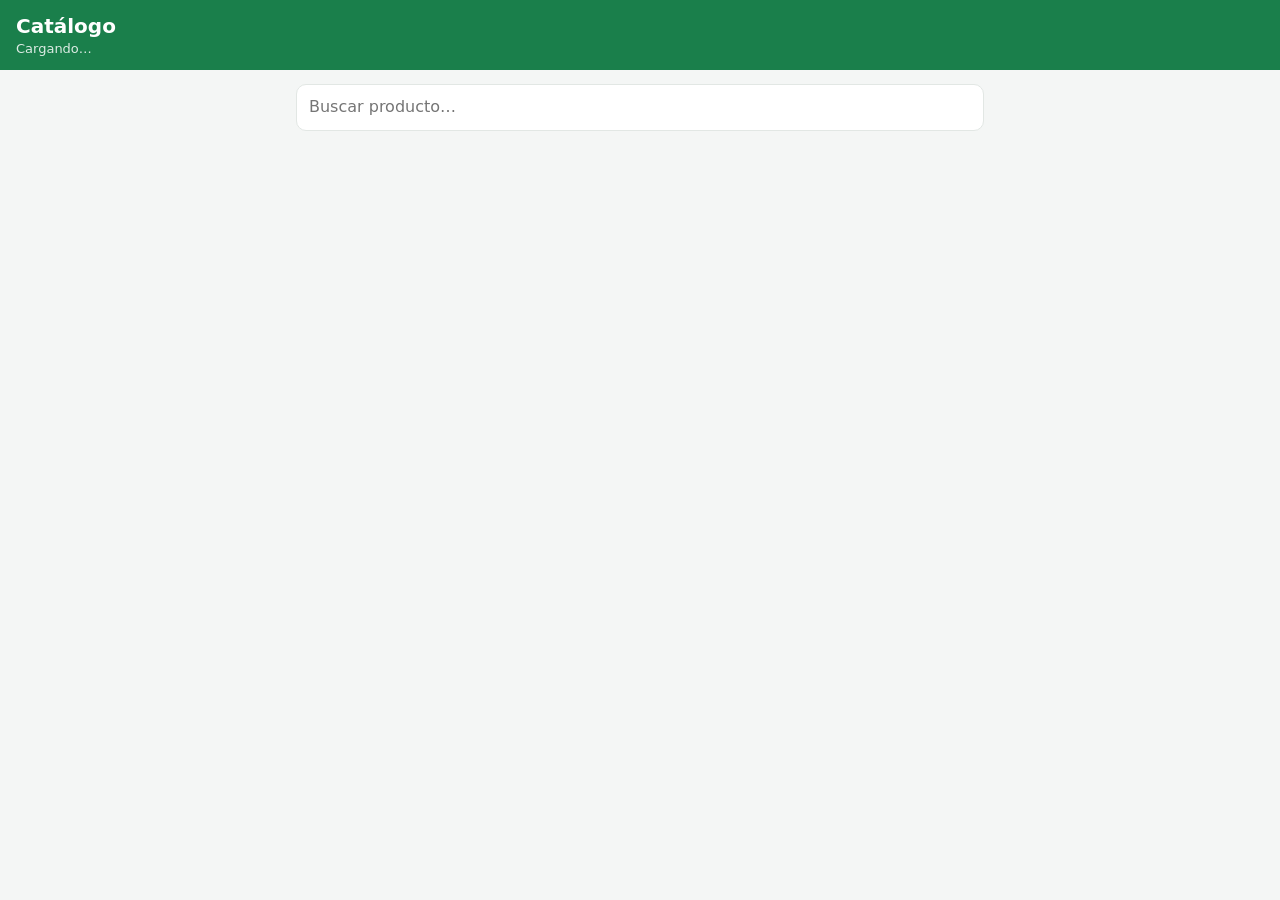
==== catalogo.html @ a545695c "App móvil (PWA) para gestión de pedidos, clientes y productos con catálogo público Co-Authored-By: C" ====
<!doctype html>
<html lang="es">
<head>
  <meta charset="utf-8">
  <meta name="viewport" content="width=device-width, initial-scale=1, viewport-fit=cover">
  <title>Catálogo</title>
  <meta name="theme-color" content="#1a7f4b">
  <link rel="icon" href="icons/icon.svg">
  <link rel="apple-touch-icon" href="icons/icon-192.png">
  <link rel="stylesheet" href="css/style.css">
</head>
<body class="public">
  <header class="topbar">
    <div><h1 id="title">Catálogo</h1><div class="sub" id="subtitle">Cargando…</div></div>
  </header>
  <main>
    <input type="search" class="search" id="search" placeholder="Buscar producto…">
    <div class="chips" id="categories"></div>
    <div class="grid" id="grid"></div>
    <div class="empty hidden" id="empty"><div class="big">📦</div>No hay productos disponibles por ahora.</div>
  </main>

  <div class="cartbar hidden" id="cartbar">
    <div><div class="muted small" id="cartCount">0 productos</div><div class="price" id="cartTotal">S/ 0.00</div></div>
    <button class="btn wa" id="btnCheckout">Hacer pedido</button>
  </div>

  <dialog id="dlgCheckout">
    <div class="dlg-head"><h2>Tu pedido</h2><button class="close" data-close>✕</button></div>
    <div class="dlg-body">
      <div id="checkoutItems"></div>
      <div class="totals" id="checkoutTotals"></div>
      <label class="mt"><span>Tu nombre</span><input type="text" id="buyerName" required placeholder="¿Cómo te llamas?"></label>
      <label><span>Nota (opcional)</span><input type="text" id="buyerNote" placeholder="Ej. sabor, dirección de entrega"></label>
      <p class="error" id="checkoutError"></p>
      <button class="btn wa block" id="btnSend">Enviar pedido por WhatsApp</button>
    </div>
  </dialog>

  <div id="toast" class="toast"></div>
  <script type="module" src="js/catalogo.js"></script>
</body>
</html>
---- css/style.css ----
:root {
  --bg: #f4f6f5;
  --card: #ffffff;
  --text: #1c2420;
  --muted: #6b766f;
  --line: #e2e7e4;
  --primary: #1a7f4b;
  --primary-dark: #146239;
  --primary-soft: #e3f3ea;
  --danger: #c43d3d;
  --danger-soft: #fbe9e9;
  --warn: #b7791f;
  --warn-soft: #fdf1dc;
  --info: #2563a8;
  --info-soft: #e4eefb;
  --radius: 14px;
  --shadow: 0 1px 3px rgba(0,0,0,.06), 0 4px 14px rgba(0,0,0,.05);
  --tab-h: 64px;
}
@media (prefers-color-scheme: dark) {
  :root {
    --bg: #0f1512; --card: #1a221d; --text: #e8ede9; --muted: #98a59d; --line: #2a342e;
    --primary: #34b474; --primary-dark: #2a9660; --primary-soft: #16301f;
    --danger: #ef6b6b; --danger-soft: #3a1c1c; --warn: #e3a94a; --warn-soft: #3a2d14;
    --info: #6ea4e8; --info-soft: #172a44;
    --shadow: 0 1px 3px rgba(0,0,0,.4);
  }
}

* { box-sizing: border-box; }
html, body { margin: 0; padding: 0; }
body {
  font-family: system-ui, -apple-system, "Segoe UI", Roboto, sans-serif;
  background: var(--bg); color: var(--text);
  -webkit-tap-highlight-color: transparent;
  line-height: 1.4;
}
.hidden { display: none !important; }
h1, h2, h3 { margin: 0; font-weight: 700; }
p { margin: 0; }
a { color: var(--primary); }
img { max-width: 100%; }

/* ---------- Layout ---------- */
.topbar {
  position: sticky; top: 0; z-index: 5;
  background: var(--primary); color: #fff;
  padding: calc(12px + env(safe-area-inset-top)) 16px 12px;
  display: flex; align-items: center; justify-content: space-between; gap: 12px;
}
.topbar h1 { font-size: 20px; }
.topbar .sub { font-size: 13px; opacity: .85; }
main { padding: 14px 16px calc(var(--tab-h) + 90px); max-width: 720px; margin: 0 auto; }
.public main { padding-bottom: 120px; }

.tabbar {
  position: fixed; bottom: 0; left: 0; right: 0; z-index: 5;
  height: calc(var(--tab-h) + env(safe-area-inset-bottom));
  padding-bottom: env(safe-area-inset-bottom);
  background: var(--card); border-top: 1px solid var(--line);
  display: flex;
}
.tabbar button {
  flex: 1; border: 0; background: none; color: var(--muted);
  font: inherit; font-size: 11px; display: flex; flex-direction: column; align-items: center; gap: 2px;
  padding: 8px 0; cursor: pointer;
}
.tabbar button .ico { font-size: 22px; line-height: 1; }
.tabbar button.active { color: var(--primary); font-weight: 600; }

.fab {
  position: fixed; right: 18px; bottom: calc(var(--tab-h) + 18px + env(safe-area-inset-bottom)); z-index: 6;
  width: 58px; height: 58px; border-radius: 50%; border: 0;
  background: var(--primary); color: #fff; font-size: 32px; line-height: 1;
  box-shadow: 0 6px 18px rgba(26,127,75,.4); cursor: pointer;
}
.fab:active { transform: scale(.96); }

/* ---------- Pantallas de inicio ---------- */
.screen {
  min-height: 100dvh; display: flex; align-items: center; justify-content: center; padding: 24px 16px;
}
.screen .card { width: 100%; max-width: 380px; }
.brand { text-align: center; margin-bottom: 20px; }
.brand img { width: 72px; height: 72px; border-radius: 18px; }
.brand h1 { font-size: 22px; margin-top: 8px; }

/* ---------- Componentes ---------- */
.card {
  background: var(--card); border-radius: var(--radius); box-shadow: var(--shadow);
  padding: 14px 16px; margin-bottom: 12px;
}
.card.tap { cursor: pointer; }
.card.tap:active { background: var(--primary-soft); }
.row { display: flex; align-items: center; gap: 12px; }
.row.between { justify-content: space-between; }
.grow { flex: 1; min-width: 0; }
.ellipsis { white-space: nowrap; overflow: hidden; text-overflow: ellipsis; }
.muted { color: var(--muted); font-size: 13px; }
.small { font-size: 12px; }
.bold { font-weight: 700; }
.right { text-align: right; }
.price { font-weight: 700; font-size: 17px; }
.profit { color: var(--primary); font-weight: 600; }
.stack > * + * { margin-top: 10px; }
.mt { margin-top: 12px; }
.mb { margin-bottom: 12px; }
.center { text-align: center; }
.empty { text-align: center; color: var(--muted); padding: 40px 16px; }
.empty .big { font-size: 40px; margin-bottom: 8px; }

.badge {
  display: inline-block; padding: 3px 9px; border-radius: 999px; font-size: 12px; font-weight: 600;
  background: var(--primary-soft); color: var(--primary);
}
.badge.pendiente { background: var(--warn-soft); color: var(--warn); }
.badge.entregado { background: var(--info-soft); color: var(--info); }
.badge.pagado { background: var(--primary-soft); color: var(--primary); }
.badge.cancelado { background: var(--danger-soft); color: var(--danger); }
.badge.off { background: var(--line); color: var(--muted); }

.chips { display: flex; gap: 8px; overflow-x: auto; padding-bottom: 4px; margin-bottom: 10px; scrollbar-width: none; }
.chips::-webkit-scrollbar { display: none; }
.chip {
  flex: 0 0 auto; border: 1px solid var(--line); background: var(--card); color: var(--text);
  padding: 7px 14px; border-radius: 999px; font: inherit; font-size: 13px; cursor: pointer;
}
.chip.active { background: var(--primary); border-color: var(--primary); color: #fff; }

.stats { display: grid; grid-template-columns: 1fr 1fr 1fr; gap: 10px; margin-bottom: 14px; }
.stat { background: var(--card); border-radius: var(--radius); box-shadow: var(--shadow); padding: 12px; }
.stat .label { font-size: 11px; color: var(--muted); text-transform: uppercase; letter-spacing: .04em; }
.stat .value { font-size: 17px; font-weight: 700; margin-top: 2px; }

.price-grid { display: flex; flex-wrap: wrap; gap: 6px; margin-top: 8px; }
.price-grid span {
  background: var(--bg); border: 1px solid var(--line); border-radius: 8px; padding: 4px 8px; font-size: 12px;
}
.price-grid span b { display: block; font-size: 13px; }
.price-grid span.cost { border-color: var(--danger-soft); background: var(--danger-soft); }

.thumb {
  width: 56px; height: 56px; border-radius: 10px; object-fit: cover; background: var(--bg); flex: 0 0 auto;
  display: flex; align-items: center; justify-content: center; font-size: 24px; color: var(--muted);
}

/* ---------- Formularios ---------- */
label { display: block; font-size: 13px; color: var(--muted); margin-bottom: 10px; }
label > span { display: block; margin-bottom: 4px; font-weight: 600; }
input[type="text"], input[type="number"], input[type="email"], input[type="password"], input[type="tel"], input[type="search"],
select, textarea {
  width: 100%; padding: 11px 12px; border: 1px solid var(--line); border-radius: 10px;
  background: var(--card); color: var(--text); font: inherit; font-size: 16px;
}
textarea { min-height: 70px; resize: vertical; }
input:focus, select:focus, textarea:focus { outline: 2px solid var(--primary); outline-offset: -1px; }
.check { display: flex; align-items: center; gap: 10px; font-size: 15px; color: var(--text); }
.check input { width: 20px; height: 20px; }
.search { margin-bottom: 12px; }
.error { color: var(--danger); font-size: 13px; min-height: 18px; margin: 4px 0 8px; }

.btn {
  display: inline-flex; align-items: center; justify-content: center; gap: 6px;
  border: 1px solid var(--line); background: var(--card); color: var(--text);
  padding: 11px 16px; border-radius: 10px; font: inherit; font-size: 15px; font-weight: 600; cursor: pointer;
}
.btn:active { opacity: .85; }
.btn:disabled { opacity: .5; cursor: default; }
.btn.primary { background: var(--primary); border-color: var(--primary); color: #fff; }
.btn.danger { background: var(--danger-soft); border-color: var(--danger-soft); color: var(--danger); }
.btn.ghost { background: transparent; border-color: transparent; color: var(--primary); }
.btn.block { width: 100%; }
.btn.sm { padding: 7px 12px; font-size: 13px; }
.btn.wa { background: #25d366; border-color: #25d366; color: #fff; }
.actions { display: flex; gap: 10px; margin-top: 14px; }
.actions .btn { flex: 1; }

/* ---------- Diálogos ---------- */
dialog {
  border: 0; border-radius: 18px 18px 0 0; padding: 0; margin: 0;
  width: 100%; max-width: 100%; max-height: 92dvh;
  position: fixed; bottom: 0; top: auto;
  background: var(--card); color: var(--text);
  box-shadow: 0 -8px 30px rgba(0,0,0,.2);
}
dialog::backdrop { background: rgba(0,0,0,.45); }
dialog .dlg-head {
  position: sticky; top: 0; background: var(--card); z-index: 1;
  padding: 14px 16px 10px; border-bottom: 1px solid var(--line);
  display: flex; align-items: center; justify-content: space-between;
}
dialog .dlg-head h2 { font-size: 18px; }
dialog .dlg-body { padding: 14px 16px calc(16px + env(safe-area-inset-bottom)); overflow: auto; max-height: calc(92dvh - 60px); }
.close { border: 0; background: var(--bg); width: 34px; height: 34px; border-radius: 50%; font-size: 18px; cursor: pointer; color: var(--text); }
@media (min-width: 640px) {
  dialog { bottom: auto; top: 50%; left: 50%; transform: translate(-50%, -50%); width: 560px; border-radius: 18px; }
}

/* ---------- Pedido: items ---------- */
.item-line { display: flex; align-items: center; gap: 10px; padding: 8px 0; border-bottom: 1px solid var(--line); }
.item-line:last-child { border-bottom: 0; }
.qty { display: flex; align-items: center; gap: 4px; }
.qty button {
  width: 32px; height: 32px; border-radius: 8px; border: 1px solid var(--line); background: var(--bg);
  color: var(--text); font-size: 18px; cursor: pointer;
}
.qty span { min-width: 26px; text-align: center; font-weight: 700; }
.picker { max-height: 220px; overflow: auto; border: 1px solid var(--line); border-radius: 10px; }
.picker button {
  width: 100%; text-align: left; border: 0; border-bottom: 1px solid var(--line); background: var(--card);
  padding: 10px 12px; font: inherit; color: var(--text); display: flex; justify-content: space-between; cursor: pointer;
}
.picker button:last-child { border-bottom: 0; }
.picker button:active { background: var(--primary-soft); }
.totals { background: var(--bg); border-radius: 10px; padding: 10px 12px; margin-top: 12px; }
.totals .row { padding: 3px 0; }
.totals .grand { font-size: 18px; font-weight: 800; border-top: 1px solid var(--line); margin-top: 6px; padding-top: 8px; }

/* ---------- Catálogo público ---------- */
.grid { display: grid; grid-template-columns: repeat(auto-fill, minmax(160px, 1fr)); gap: 12px; }
.product-card { background: var(--card); border-radius: var(--radius); box-shadow: var(--shadow); overflow: hidden; display: flex; flex-direction: column; }
.product-card .img { aspect-ratio: 1; background: var(--bg); display: flex; align-items: center; justify-content: center; font-size: 42px; color: var(--muted); }
.product-card .img img { width: 100%; height: 100%; object-fit: cover; }
.product-card .body { padding: 10px 12px 12px; display: flex; flex-direction: column; gap: 4px; flex: 1; }
.product-card .name { font-weight: 600; font-size: 14px; }
.product-card .old { color: var(--muted); text-decoration: line-through; font-size: 12px; }
.product-card .qty { margin-top: auto; justify-content: space-between; }
.cartbar {
  position: fixed; left: 0; right: 0; bottom: 0; z-index: 6;
  background: var(--card); border-top: 1px solid var(--line);
  padding: 12px 16px calc(12px + env(safe-area-inset-bottom));
  display: flex; align-items: center; justify-content: space-between; gap: 12px;
}
.toast {
  position: fixed; left: 50%; bottom: calc(var(--tab-h) + 24px); transform: translateX(-50%) translateY(20px);
  background: var(--text); color: var(--bg); padding: 10px 18px; border-radius: 999px; font-size: 14px;
  opacity: 0; transition: .25s; z-index: 50; pointer-events: none; max-width: 90vw; text-align: center;
}
.toast.show { opacity: 1; transform: translateX(-50%) translateY(0); }
.public .toast { bottom: 90px; }
code { background: var(--bg); padding: 2px 6px; border-radius: 6px; font-size: 13px; word-break: break-all; }
.link-box { background: var(--bg); border-radius: 10px; padding: 10px 12px; margin-bottom: 8px; }
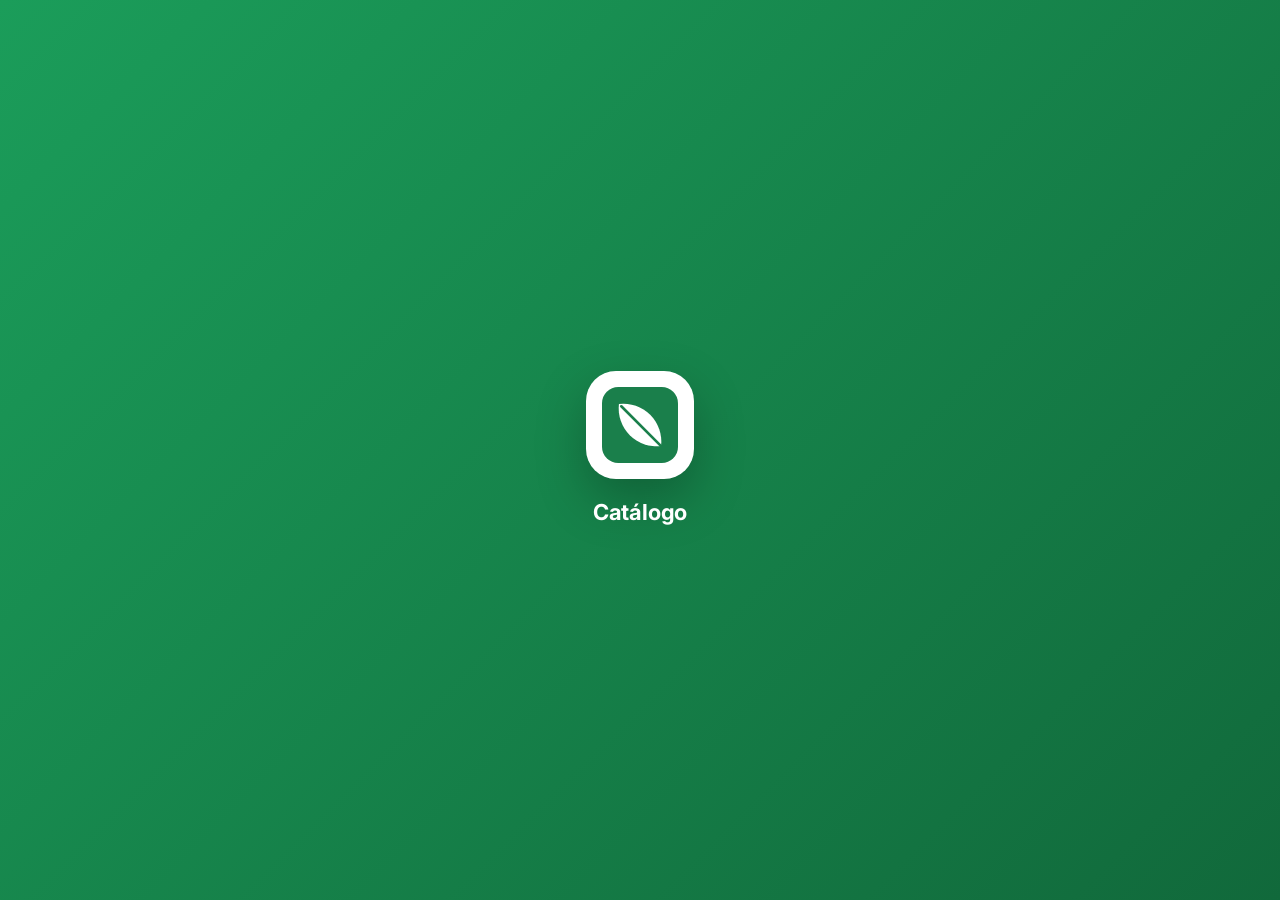
==== commit c610aeb4: "Rediseño: intro animada, modo claro/oscuro (automático o manual), tipografía Inter, nuevo login, cab" ====
--- a/catalogo.html
+++ b/catalogo.html
@@ -3,17 +3,40 @@
 <head>
   <meta charset="utf-8">
   <meta name="viewport" content="width=device-width, initial-scale=1, viewport-fit=cover">
-  <title>Catálogo</title>
+  <title>Catálogo de productos</title>
+  <meta name="description" content="Mira los productos y precios, arma tu pedido y envíalo por WhatsApp.">
   <meta name="theme-color" content="#1a7f4b">
+  <!-- Vista previa al compartir el enlace (WhatsApp, Facebook, etc.) -->
+  <meta property="og:type" content="website">
+  <meta property="og:title" content="Catálogo de productos">
+  <meta property="og:description" content="Mira los productos y precios, arma tu pedido y envíalo por WhatsApp.">
+  <meta property="og:url" content="https://herbalife-beta.netlify.app/catalogo.html">
+  <meta property="og:image" content="https://herbalife-beta.netlify.app/icons/og-image.png">
+  <meta property="og:image:width" content="1200">
+  <meta property="og:image:height" content="630">
+  <meta property="og:locale" content="es_PE">
+  <meta name="twitter:card" content="summary_large_image">
   <link rel="icon" href="icons/icon.svg">
   <link rel="apple-touch-icon" href="icons/icon-192.png">
+  <meta name="apple-mobile-web-app-capable" content="yes">
+  <script>(function(){try{var t=localStorage.getItem("theme");if(t==="light"||t==="dark")document.documentElement.setAttribute("data-theme",t);}catch(e){}})();</script>
+  <link rel="preconnect" href="https://fonts.googleapis.com">
+  <link rel="preconnect" href="https://fonts.gstatic.com" crossorigin>
+  <link rel="stylesheet" href="https://fonts.googleapis.com/css2?family=Inter:wght@400;500;600;700;800&display=swap">
   <link rel="stylesheet" href="css/style.css">
 </head>
 <body class="public">
+  <div id="splash" class="splash hidden">
+    <div class="splash-logo"><img src="icons/icon.svg" alt=""></div>
+    <div class="splash-name" id="splashName">Catálogo</div>
+  </div>
+  <script>(function(){try{if(!sessionStorage.getItem("splashShown")){var s=document.getElementById("splash");s.classList.remove("hidden");s.dataset.shownAt=Date.now();sessionStorage.setItem("splashShown","1");var n=localStorage.getItem("businessName");if(n)document.getElementById("splashName").textContent=n;}}catch(e){}})();</script>
   <header class="topbar">
     <div><h1 id="title">Catálogo</h1><div class="sub" id="subtitle">Cargando…</div></div>
+    <div class="tools"><button class="iconbtn" data-theme-toggle aria-label="Cambiar tema">🌙</button></div>
   </header>
   <main>
+    <div class="hero" id="hero"></div>
     <input type="search" class="search" id="search" placeholder="Buscar producto…">
     <div class="chips" id="categories"></div>
     <div class="grid" id="grid"></div>
@@ -31,9 +54,23 @@
       <div id="checkoutItems"></div>
       <div class="totals" id="checkoutTotals"></div>
       <label class="mt"><span>Tu nombre</span><input type="text" id="buyerName" required placeholder="¿Cómo te llamas?"></label>
+      <label><span>Tu celular (opcional)</span><input type="tel" id="buyerPhone" inputmode="tel" placeholder="999 999 999"></label>
       <label><span>Nota (opcional)</span><input type="text" id="buyerNote" placeholder="Ej. sabor, dirección de entrega"></label>
       <p class="error" id="checkoutError"></p>
       <button class="btn wa block" id="btnSend">Enviar pedido por WhatsApp</button>
+    </div>
+  </dialog>
+
+  <dialog id="dlgProduct">
+    <div class="dlg-head"><h2 id="pdName" class="ellipsis">Producto</h2><button class="close" data-close>✕</button></div>
+    <div class="dlg-body">
+      <div class="gallery" id="pdGallery"></div>
+      <div class="dots" id="pdDots"></div>
+      <div class="row between mt">
+        <div><div class="old" id="pdOld"></div><div class="price" id="pdPrice" style="font-size:22px"></div></div>
+        <div class="qty" id="pdQty"></div>
+      </div>
+      <p class="desc" id="pdDesc"></p>
     </div>
   </dialog>
 
--- a/css/style.css
+++ b/css/style.css
@@ -1,97 +1,146 @@
+/* =====================================================================
+   Mi Negocio — hoja de estilos
+   Tema claro por defecto; oscuro por preferencia del sistema o manual
+   ===================================================================== */
+
 :root {
-  --bg: #f4f6f5;
+  --bg: #f2f5f3;
   --card: #ffffff;
-  --text: #1c2420;
-  --muted: #6b766f;
-  --line: #e2e7e4;
-  --primary: #1a7f4b;
-  --primary-dark: #146239;
-  --primary-soft: #e3f3ea;
-  --danger: #c43d3d;
-  --danger-soft: #fbe9e9;
-  --warn: #b7791f;
-  --warn-soft: #fdf1dc;
-  --info: #2563a8;
-  --info-soft: #e4eefb;
-  --radius: 14px;
-  --shadow: 0 1px 3px rgba(0,0,0,.06), 0 4px 14px rgba(0,0,0,.05);
+  --card-2: #f7f9f8;
+  --text: #16201a;
+  --muted: #65736b;
+  --line: #e3e9e5;
+  --primary: #178a4e;
+  --primary-dark: #11693b;
+  --primary-soft: #e1f3e9;
+  --primary-ink: #0e5a33;
+  --grad: linear-gradient(135deg, #1b9d5a 0%, #11693b 100%);
+  --danger: #c93f3f; --danger-soft: #fcebeb;
+  --warn: #b5751c;   --warn-soft: #fdf2df;
+  --info: #2a62a8;   --info-soft: #e5eefb;
+  --wa: #25d366;
+  --radius: 16px; --radius-sm: 12px;
+  --shadow: 0 1px 2px rgba(20,40,30,.05), 0 6px 20px rgba(20,40,30,.06);
+  --shadow-lg: 0 10px 40px rgba(20,40,30,.18);
+  --ring: 0 0 0 3px rgba(23,138,78,.22);
   --tab-h: 64px;
+  color-scheme: light;
 }
 @media (prefers-color-scheme: dark) {
-  :root {
-    --bg: #0f1512; --card: #1a221d; --text: #e8ede9; --muted: #98a59d; --line: #2a342e;
-    --primary: #34b474; --primary-dark: #2a9660; --primary-soft: #16301f;
-    --danger: #ef6b6b; --danger-soft: #3a1c1c; --warn: #e3a94a; --warn-soft: #3a2d14;
-    --info: #6ea4e8; --info-soft: #172a44;
-    --shadow: 0 1px 3px rgba(0,0,0,.4);
+  :root:not([data-theme="light"]) {
+    --bg: #0d1210; --card: #151c18; --card-2: #1b2420; --text: #e8eeea; --muted: #94a199; --line: #263029;
+    --primary: #3dc47e; --primary-dark: #2ea467; --primary-soft: #163122; --primary-ink: #8fe2b6;
+    --grad: linear-gradient(135deg, #1f7a4a 0%, #0f4a2b 100%);
+    --danger: #ef6f6f; --danger-soft: #3a1d1d; --warn: #e3a94a; --warn-soft: #3a2d14; --info: #74a8ea; --info-soft: #172a44;
+    --shadow: 0 1px 2px rgba(0,0,0,.4), 0 8px 24px rgba(0,0,0,.35);
+    --shadow-lg: 0 10px 40px rgba(0,0,0,.6);
+    --ring: 0 0 0 3px rgba(61,196,126,.3);
+    color-scheme: dark;
   }
 }
-
+:root[data-theme="dark"] {
+  --bg: #0d1210; --card: #151c18; --card-2: #1b2420; --text: #e8eeea; --muted: #94a199; --line: #263029;
+  --primary: #3dc47e; --primary-dark: #2ea467; --primary-soft: #163122; --primary-ink: #8fe2b6;
+  --grad: linear-gradient(135deg, #1f7a4a 0%, #0f4a2b 100%);
+  --danger: #ef6f6f; --danger-soft: #3a1d1d; --warn: #e3a94a; --warn-soft: #3a2d14; --info: #74a8ea; --info-soft: #172a44;
+  --shadow: 0 1px 2px rgba(0,0,0,.4), 0 8px 24px rgba(0,0,0,.35);
+  --shadow-lg: 0 10px 40px rgba(0,0,0,.6);
+  --ring: 0 0 0 3px rgba(61,196,126,.3);
+  color-scheme: dark;
+}
+
+/* ---------- Base ---------- */
 * { box-sizing: border-box; }
 html, body { margin: 0; padding: 0; }
+html { -webkit-text-size-adjust: 100%; }
 body {
-  font-family: system-ui, -apple-system, "Segoe UI", Roboto, sans-serif;
+  font-family: "Inter", system-ui, -apple-system, "Segoe UI", Roboto, sans-serif;
   background: var(--bg); color: var(--text);
-  -webkit-tap-highlight-color: transparent;
-  line-height: 1.4;
+  -webkit-tap-highlight-color: transparent; line-height: 1.45;
+  transition: background-color .25s ease, color .25s ease;
 }
 .hidden { display: none !important; }
-h1, h2, h3 { margin: 0; font-weight: 700; }
+h1, h2, h3 { margin: 0; font-weight: 700; letter-spacing: -.01em; }
 p { margin: 0; }
 a { color: var(--primary); }
 img { max-width: 100%; }
+button { font-family: inherit; }
+
+/* ---------- Splash (intro) ---------- */
+.splash {
+  position: fixed; inset: 0; z-index: 100; background: var(--grad); color: #fff;
+  display: flex; flex-direction: column; align-items: center; justify-content: center; gap: 18px;
+  transition: opacity .4s ease, visibility .4s;
+}
+.splash.hide { opacity: 0; visibility: hidden; pointer-events: none; }
+.splash-logo {
+  width: 108px; height: 108px; border-radius: 30px; background: #fff; display: flex; align-items: center; justify-content: center;
+  box-shadow: 0 20px 50px rgba(0,0,0,.25); animation: splash-pop .7s cubic-bezier(.2,.9,.3,1.2) both;
+}
+.splash-logo img { width: 76px; height: 76px; }
+.splash-name { font-size: 22px; font-weight: 700; letter-spacing: -.01em; animation: splash-fade .6s .25s ease both; }
+.splash-sub { font-size: 13px; opacity: .8; animation: splash-fade .6s .4s ease both; }
+@keyframes splash-pop { from { transform: scale(.6); opacity: 0; } to { transform: scale(1); opacity: 1; } }
+@keyframes splash-fade { from { transform: translateY(8px); opacity: 0; } to { transform: none; opacity: 1; } }
 
 /* ---------- Layout ---------- */
 .topbar {
-  position: sticky; top: 0; z-index: 5;
-  background: var(--primary); color: #fff;
-  padding: calc(12px + env(safe-area-inset-top)) 16px 12px;
+  position: sticky; top: 0; z-index: 5; color: #fff;
+  background: var(--grad);
+  padding: calc(12px + env(safe-area-inset-top)) 16px 14px;
   display: flex; align-items: center; justify-content: space-between; gap: 12px;
-}
-.topbar h1 { font-size: 20px; }
-.topbar .sub { font-size: 13px; opacity: .85; }
-main { padding: 14px 16px calc(var(--tab-h) + 90px); max-width: 720px; margin: 0 auto; }
-.public main { padding-bottom: 120px; }
+  box-shadow: 0 4px 20px rgba(17,105,59,.18);
+}
+.topbar h1 { font-size: 22px; font-weight: 800; }
+.topbar .sub { font-size: 13px; opacity: .85; margin-top: 1px; }
+.topbar .tools { display: flex; gap: 8px; flex: 0 0 auto; }
+.iconbtn {
+  width: 40px; height: 40px; border-radius: 50%; border: 0; background: rgba(255,255,255,.16); color: #fff;
+  font-size: 19px; cursor: pointer; display: flex; align-items: center; justify-content: center; transition: background .15s, transform .15s;
+}
+.iconbtn:active { transform: scale(.94); background: rgba(255,255,255,.28); }
+
+main { padding: 16px 16px calc(var(--tab-h) + 96px); max-width: 720px; margin: 0 auto; }
+.public main { padding-bottom: 130px; }
 
 .tabbar {
   position: fixed; bottom: 0; left: 0; right: 0; z-index: 5;
-  height: calc(var(--tab-h) + env(safe-area-inset-bottom));
-  padding-bottom: env(safe-area-inset-bottom);
-  background: var(--card); border-top: 1px solid var(--line);
-  display: flex;
+  height: calc(var(--tab-h) + env(safe-area-inset-bottom)); padding: 6px 8px env(safe-area-inset-bottom);
+  background: var(--card); border-top: 1px solid var(--line); display: flex; gap: 4px;
 }
 .tabbar button {
-  flex: 1; border: 0; background: none; color: var(--muted);
-  font: inherit; font-size: 11px; display: flex; flex-direction: column; align-items: center; gap: 2px;
-  padding: 8px 0; cursor: pointer;
-}
-.tabbar button .ico { font-size: 22px; line-height: 1; }
-.tabbar button.active { color: var(--primary); font-weight: 600; }
+  flex: 1; border: 0; background: none; color: var(--muted); font: inherit; font-size: 11px; font-weight: 600;
+  display: flex; flex-direction: column; align-items: center; justify-content: center; gap: 3px; border-radius: 14px; cursor: pointer;
+  transition: background .15s, color .15s;
+}
+.tabbar button .ico { font-size: 21px; line-height: 1; transition: transform .2s; }
+.tabbar button.active { color: var(--primary); background: var(--primary-soft); }
+.tabbar button.active .ico { transform: translateY(-1px) scale(1.08); }
 
 .fab {
   position: fixed; right: 18px; bottom: calc(var(--tab-h) + 18px + env(safe-area-inset-bottom)); z-index: 6;
-  width: 58px; height: 58px; border-radius: 50%; border: 0;
-  background: var(--primary); color: #fff; font-size: 32px; line-height: 1;
-  box-shadow: 0 6px 18px rgba(26,127,75,.4); cursor: pointer;
-}
-.fab:active { transform: scale(.96); }
+  width: 58px; height: 58px; border-radius: 18px; border: 0; background: var(--grad); color: #fff; font-size: 30px; line-height: 1;
+  box-shadow: 0 10px 24px rgba(17,105,59,.38); cursor: pointer; transition: transform .15s;
+}
+.fab:active { transform: scale(.94); }
 
 /* ---------- Pantallas de inicio ---------- */
-.screen {
-  min-height: 100dvh; display: flex; align-items: center; justify-content: center; padding: 24px 16px;
-}
-.screen .card { width: 100%; max-width: 380px; }
-.brand { text-align: center; margin-bottom: 20px; }
-.brand img { width: 72px; height: 72px; border-radius: 18px; }
-.brand h1 { font-size: 22px; margin-top: 8px; }
+.screen { min-height: 100dvh; display: flex; align-items: center; justify-content: center; padding: 24px 16px; background: var(--bg); }
+.login-card { width: 100%; max-width: 400px; background: var(--card); border-radius: 24px; box-shadow: var(--shadow); padding: 28px 24px 24px; animation: splash-fade .5s ease both; }
+.brand { text-align: center; margin-bottom: 22px; }
+.logo-ring { width: 84px; height: 84px; margin: 0 auto 14px; border-radius: 24px; background: var(--grad); display: flex; align-items: center; justify-content: center; box-shadow: 0 10px 28px rgba(17,105,59,.3); }
+.logo-ring img { width: 52px; height: 52px; }
+.brand h1 { font-size: 24px; }
+.brand p { margin-top: 4px; }
+.screen .card { width: 100%; max-width: 400px; }
 
 /* ---------- Componentes ---------- */
 .card {
-  background: var(--card); border-radius: var(--radius); box-shadow: var(--shadow);
-  padding: 14px 16px; margin-bottom: 12px;
+  background: var(--card); border-radius: var(--radius); box-shadow: var(--shadow); border: 1px solid var(--line);
+  padding: 14px 16px; margin-bottom: 12px; transition: transform .15s, box-shadow .15s;
 }
 .card.tap { cursor: pointer; }
-.card.tap:active { background: var(--primary-soft); }
+.card.tap:active { transform: scale(.985); }
 .row { display: flex; align-items: center; gap: 12px; }
 .row.between { justify-content: space-between; }
 .grow { flex: 1; min-width: 0; }
@@ -100,143 +149,178 @@
 .small { font-size: 12px; }
 .bold { font-weight: 700; }
 .right { text-align: right; }
-.price { font-weight: 700; font-size: 17px; }
-.profit { color: var(--primary); font-weight: 600; }
-.stack > * + * { margin-top: 10px; }
+.price { font-weight: 800; font-size: 17px; letter-spacing: -.01em; }
+.profit { color: var(--primary); font-weight: 700; }
 .mt { margin-top: 12px; }
 .mb { margin-bottom: 12px; }
 .center { text-align: center; }
-.empty { text-align: center; color: var(--muted); padding: 40px 16px; }
-.empty .big { font-size: 40px; margin-bottom: 8px; }
-
-.badge {
-  display: inline-block; padding: 3px 9px; border-radius: 999px; font-size: 12px; font-weight: 600;
-  background: var(--primary-soft); color: var(--primary);
-}
+.empty { text-align: center; color: var(--muted); padding: 48px 16px; }
+.empty .big { font-size: 44px; margin-bottom: 10px; }
+.section-title { font-size: 13px; font-weight: 700; color: var(--muted); text-transform: uppercase; letter-spacing: .06em; margin: 18px 0 8px; }
+
+.badge { display: inline-block; padding: 3px 10px; border-radius: 999px; font-size: 12px; font-weight: 600; background: var(--primary-soft); color: var(--primary-ink); }
 .badge.pendiente { background: var(--warn-soft); color: var(--warn); }
 .badge.entregado { background: var(--info-soft); color: var(--info); }
-.badge.pagado { background: var(--primary-soft); color: var(--primary); }
+.badge.pagado { background: var(--primary-soft); color: var(--primary-ink); }
 .badge.cancelado { background: var(--danger-soft); color: var(--danger); }
 .badge.off { background: var(--line); color: var(--muted); }
-
-.chips { display: flex; gap: 8px; overflow-x: auto; padding-bottom: 4px; margin-bottom: 10px; scrollbar-width: none; }
+.badge.catalogo { background: var(--info-soft); color: var(--info); }
+
+.chips { display: flex; gap: 8px; overflow-x: auto; padding: 2px 0 6px; margin-bottom: 8px; scrollbar-width: none; }
 .chips::-webkit-scrollbar { display: none; }
-.chip {
-  flex: 0 0 auto; border: 1px solid var(--line); background: var(--card); color: var(--text);
-  padding: 7px 14px; border-radius: 999px; font: inherit; font-size: 13px; cursor: pointer;
-}
+.chip { flex: 0 0 auto; border: 1px solid var(--line); background: var(--card); color: var(--text); padding: 8px 14px; border-radius: 999px; font: inherit; font-size: 13px; font-weight: 600; cursor: pointer; transition: background .15s, color .15s; }
 .chip.active { background: var(--primary); border-color: var(--primary); color: #fff; }
 
-.stats { display: grid; grid-template-columns: 1fr 1fr 1fr; gap: 10px; margin-bottom: 14px; }
-.stat { background: var(--card); border-radius: var(--radius); box-shadow: var(--shadow); padding: 12px; }
-.stat .label { font-size: 11px; color: var(--muted); text-transform: uppercase; letter-spacing: .04em; }
-.stat .value { font-size: 17px; font-weight: 700; margin-top: 2px; }
-
-.price-grid { display: flex; flex-wrap: wrap; gap: 6px; margin-top: 8px; }
-.price-grid span {
-  background: var(--bg); border: 1px solid var(--line); border-radius: 8px; padding: 4px 8px; font-size: 12px;
-}
-.price-grid span b { display: block; font-size: 13px; }
+.stats { display: grid; grid-template-columns: repeat(3, 1fr); gap: 10px; margin-bottom: 14px; }
+.stat { background: var(--card); border: 1px solid var(--line); border-radius: var(--radius); box-shadow: var(--shadow); padding: 12px 12px 10px; }
+.stat .label { font-size: 11px; color: var(--muted); text-transform: uppercase; letter-spacing: .05em; font-weight: 600; }
+.stat .value { font-size: 17px; font-weight: 800; margin-top: 3px; letter-spacing: -.01em; }
+
+.price-grid { display: flex; flex-wrap: wrap; gap: 6px; margin-top: 10px; }
+.price-grid span { background: var(--card-2); border: 1px solid var(--line); border-radius: 10px; padding: 5px 9px; font-size: 12px; color: var(--muted); }
+.price-grid span b { display: block; font-size: 13px; color: var(--text); }
 .price-grid span.cost { border-color: var(--danger-soft); background: var(--danger-soft); }
-
-.thumb {
-  width: 56px; height: 56px; border-radius: 10px; object-fit: cover; background: var(--bg); flex: 0 0 auto;
-  display: flex; align-items: center; justify-content: center; font-size: 24px; color: var(--muted);
-}
+.price-grid span.fixed { border-color: var(--primary); }
+.price-grid span .tag { font-size: 10px; color: var(--primary); font-weight: 700; margin-left: 4px; font-style: normal; }
+
+.price-rows { border: 1px solid var(--line); border-radius: var(--radius-sm); overflow: hidden; background: var(--card-2); }
+.price-row { display: grid; grid-template-columns: 1fr 120px 70px; align-items: center; gap: 8px; padding: 7px 10px; border-bottom: 1px solid var(--line); }
+.price-row:last-child { border-bottom: 0; }
+.price-row .lbl { font-size: 14px; }
+.price-row .lbl small { display: block; color: var(--muted); font-size: 12px; }
+.price-row input { padding: 8px 10px; font-size: 15px; }
+.price-row .profit { font-size: 13px; text-align: right; }
+
+.thumb { width: 58px; height: 58px; border-radius: 12px; object-fit: cover; background: var(--card-2); border: 1px solid var(--line); flex: 0 0 auto; display: flex; align-items: center; justify-content: center; font-size: 24px; color: var(--muted); }
 
 /* ---------- Formularios ---------- */
-label { display: block; font-size: 13px; color: var(--muted); margin-bottom: 10px; }
-label > span { display: block; margin-bottom: 4px; font-weight: 600; }
-input[type="text"], input[type="number"], input[type="email"], input[type="password"], input[type="tel"], input[type="search"],
-select, textarea {
-  width: 100%; padding: 11px 12px; border: 1px solid var(--line); border-radius: 10px;
-  background: var(--card); color: var(--text); font: inherit; font-size: 16px;
-}
-textarea { min-height: 70px; resize: vertical; }
-input:focus, select:focus, textarea:focus { outline: 2px solid var(--primary); outline-offset: -1px; }
+label { display: block; font-size: 13px; color: var(--muted); margin-bottom: 12px; }
+label > span { display: block; margin-bottom: 5px; font-weight: 600; }
+input[type="text"], input[type="number"], input[type="email"], input[type="password"], input[type="tel"], input[type="search"], select, textarea {
+  width: 100%; padding: 12px 13px; border: 1px solid var(--line); border-radius: var(--radius-sm);
+  background: var(--card); color: var(--text); font: inherit; font-size: 16px; transition: border-color .15s, box-shadow .15s;
+}
+textarea { min-height: 76px; resize: vertical; }
+input:focus, select:focus, textarea:focus { outline: 0; border-color: var(--primary); box-shadow: var(--ring); }
+input::placeholder, textarea::placeholder { color: var(--muted); opacity: .8; }
 .check { display: flex; align-items: center; gap: 10px; font-size: 15px; color: var(--text); }
-.check input { width: 20px; height: 20px; }
+.check input { width: 20px; height: 20px; accent-color: var(--primary); }
 .search { margin-bottom: 12px; }
-.error { color: var(--danger); font-size: 13px; min-height: 18px; margin: 4px 0 8px; }
+input[type="search"] { background: var(--card) url("data:image/svg+xml,%3Csvg xmlns='http://www.w3.org/2000/svg' width='18' height='18' viewBox='0 0 24 24' fill='none' stroke='%2394a199' stroke-width='2.2' stroke-linecap='round'%3E%3Ccircle cx='11' cy='11' r='7'/%3E%3Cpath d='m20 20-3.5-3.5'/%3E%3C/svg%3E") no-repeat 13px center; padding-left: 40px; }
+.pw-wrap { position: relative; }
+.pw-wrap input { padding-right: 48px; }
+.pw-toggle { position: absolute; right: 4px; top: 50%; transform: translateY(-50%); width: 40px; height: 40px; border: 0; background: none; border-radius: 10px; font-size: 20px; cursor: pointer; display: flex; align-items: center; justify-content: center; }
+.pw-toggle[aria-pressed="true"] { background: var(--primary-soft); }
+.error { color: var(--danger); font-size: 13px; min-height: 18px; margin: 2px 0 8px; }
 
 .btn {
   display: inline-flex; align-items: center; justify-content: center; gap: 6px;
   border: 1px solid var(--line); background: var(--card); color: var(--text);
-  padding: 11px 16px; border-radius: 10px; font: inherit; font-size: 15px; font-weight: 600; cursor: pointer;
-}
-.btn:active { opacity: .85; }
+  padding: 12px 16px; border-radius: var(--radius-sm); font: inherit; font-size: 15px; font-weight: 600; cursor: pointer;
+  transition: transform .12s, background .15s, opacity .15s;
+}
+.btn:active { transform: scale(.97); }
 .btn:disabled { opacity: .5; cursor: default; }
-.btn.primary { background: var(--primary); border-color: var(--primary); color: #fff; }
-.btn.danger { background: var(--danger-soft); border-color: var(--danger-soft); color: var(--danger); }
+.btn.primary { background: var(--grad); border-color: transparent; color: #fff; box-shadow: 0 6px 16px rgba(17,105,59,.25); }
+.btn.danger { background: var(--danger-soft); border-color: transparent; color: var(--danger); }
 .btn.ghost { background: transparent; border-color: transparent; color: var(--primary); }
 .btn.block { width: 100%; }
-.btn.sm { padding: 7px 12px; font-size: 13px; }
-.btn.wa { background: #25d366; border-color: #25d366; color: #fff; }
-.actions { display: flex; gap: 10px; margin-top: 14px; }
+.btn.sm { padding: 8px 12px; font-size: 13px; border-radius: 10px; }
+.btn.wa { background: var(--wa); border-color: transparent; color: #fff; box-shadow: 0 6px 16px rgba(37,211,102,.3); }
+.actions { display: flex; gap: 10px; margin-top: 16px; }
 .actions .btn { flex: 1; }
+
+.segmented { display: flex; background: var(--card-2); border: 1px solid var(--line); border-radius: 12px; padding: 3px; gap: 3px; }
+.segmented button { flex: 1; border: 0; background: none; color: var(--muted); font: inherit; font-size: 13px; font-weight: 600; padding: 9px 6px; border-radius: 9px; cursor: pointer; transition: background .15s, color .15s; }
+.segmented button.active { background: var(--card); color: var(--text); box-shadow: var(--shadow); }
 
 /* ---------- Diálogos ---------- */
 dialog {
-  border: 0; border-radius: 18px 18px 0 0; padding: 0; margin: 0;
-  width: 100%; max-width: 100%; max-height: 92dvh;
-  position: fixed; bottom: 0; top: auto;
-  background: var(--card); color: var(--text);
-  box-shadow: 0 -8px 30px rgba(0,0,0,.2);
-}
-dialog::backdrop { background: rgba(0,0,0,.45); }
+  border: 0; border-radius: 22px 22px 0 0; padding: 0; margin: 0; width: 100%; max-width: 100%; max-height: 92dvh;
+  position: fixed; bottom: 0; top: auto; background: var(--card); color: var(--text); box-shadow: var(--shadow-lg);
+}
+dialog[open] { animation: dlg-up .28s cubic-bezier(.2,.8,.2,1); }
+dialog::backdrop { background: rgba(8,16,12,.5); backdrop-filter: blur(2px); }
+@keyframes dlg-up { from { transform: translateY(24px); opacity: 0; } to { transform: none; opacity: 1; } }
 dialog .dlg-head {
-  position: sticky; top: 0; background: var(--card); z-index: 1;
-  padding: 14px 16px 10px; border-bottom: 1px solid var(--line);
-  display: flex; align-items: center; justify-content: space-between;
-}
+  position: sticky; top: 0; background: var(--card); z-index: 1; padding: 16px 16px 12px; border-bottom: 1px solid var(--line);
+  display: flex; align-items: center; justify-content: space-between; gap: 12px;
+}
+dialog .dlg-head::before { content: ""; position: absolute; top: 7px; left: 50%; width: 40px; height: 4px; border-radius: 2px; background: var(--line); transform: translateX(-50%); }
 dialog .dlg-head h2 { font-size: 18px; }
-dialog .dlg-body { padding: 14px 16px calc(16px + env(safe-area-inset-bottom)); overflow: auto; max-height: calc(92dvh - 60px); }
-.close { border: 0; background: var(--bg); width: 34px; height: 34px; border-radius: 50%; font-size: 18px; cursor: pointer; color: var(--text); }
+dialog .dlg-body { padding: 14px 16px calc(18px + env(safe-area-inset-bottom)); overflow: auto; max-height: calc(92dvh - 62px); }
+.close { border: 0; background: var(--card-2); width: 34px; height: 34px; border-radius: 50%; font-size: 17px; cursor: pointer; color: var(--text); flex: 0 0 auto; }
 @media (min-width: 640px) {
-  dialog { bottom: auto; top: 50%; left: 50%; transform: translate(-50%, -50%); width: 560px; border-radius: 18px; }
+  dialog { bottom: auto; top: 50%; left: 50%; transform: translate(-50%, -50%); width: 560px; border-radius: 22px; }
+  dialog[open] { animation: dlg-pop .22s ease; }
+  @keyframes dlg-pop { from { transform: translate(-50%, -48%); opacity: 0; } to { transform: translate(-50%, -50%); opacity: 1; } }
+  dialog .dlg-head::before { display: none; }
 }
 
 /* ---------- Pedido: items ---------- */
-.item-line { display: flex; align-items: center; gap: 10px; padding: 8px 0; border-bottom: 1px solid var(--line); }
+.item-line { display: flex; align-items: center; gap: 10px; padding: 9px 0; border-bottom: 1px solid var(--line); }
 .item-line:last-child { border-bottom: 0; }
 .qty { display: flex; align-items: center; gap: 4px; }
-.qty button {
-  width: 32px; height: 32px; border-radius: 8px; border: 1px solid var(--line); background: var(--bg);
-  color: var(--text); font-size: 18px; cursor: pointer;
-}
+.qty button { width: 34px; height: 34px; border-radius: 10px; border: 1px solid var(--line); background: var(--card-2); color: var(--text); font-size: 18px; cursor: pointer; transition: background .15s; }
+.qty button:active { background: var(--primary-soft); }
 .qty span { min-width: 26px; text-align: center; font-weight: 700; }
-.picker { max-height: 220px; overflow: auto; border: 1px solid var(--line); border-radius: 10px; }
-.picker button {
-  width: 100%; text-align: left; border: 0; border-bottom: 1px solid var(--line); background: var(--card);
-  padding: 10px 12px; font: inherit; color: var(--text); display: flex; justify-content: space-between; cursor: pointer;
-}
+.qty .btn { width: auto; height: auto; font-size: 14px; border-radius: 10px; }
+.picker { max-height: 220px; overflow: auto; border: 1px solid var(--line); border-radius: var(--radius-sm); background: var(--card-2); }
+.picker button { width: 100%; text-align: left; border: 0; border-bottom: 1px solid var(--line); background: transparent; padding: 11px 12px; font: inherit; color: var(--text); display: flex; justify-content: space-between; cursor: pointer; }
 .picker button:last-child { border-bottom: 0; }
 .picker button:active { background: var(--primary-soft); }
-.totals { background: var(--bg); border-radius: 10px; padding: 10px 12px; margin-top: 12px; }
+.totals { background: var(--card-2); border: 1px solid var(--line); border-radius: var(--radius-sm); padding: 10px 12px; margin-top: 12px; }
 .totals .row { padding: 3px 0; }
 .totals .grand { font-size: 18px; font-weight: 800; border-top: 1px solid var(--line); margin-top: 6px; padding-top: 8px; }
 
 /* ---------- Catálogo público ---------- */
+.hero { background: var(--card); border: 1px solid var(--line); border-radius: var(--radius); box-shadow: var(--shadow); padding: 14px 16px; margin-bottom: 14px; display: flex; align-items: center; gap: 12px; }
+.hero .logo-ring { width: 48px; height: 48px; border-radius: 14px; margin: 0; box-shadow: none; flex: 0 0 auto; }
+.hero .logo-ring img { width: 30px; height: 30px; }
+.hero h2 { font-size: 17px; }
 .grid { display: grid; grid-template-columns: repeat(auto-fill, minmax(160px, 1fr)); gap: 12px; }
-.product-card { background: var(--card); border-radius: var(--radius); box-shadow: var(--shadow); overflow: hidden; display: flex; flex-direction: column; }
-.product-card .img { aspect-ratio: 1; background: var(--bg); display: flex; align-items: center; justify-content: center; font-size: 42px; color: var(--muted); }
-.product-card .img img { width: 100%; height: 100%; object-fit: cover; }
-.product-card .body { padding: 10px 12px 12px; display: flex; flex-direction: column; gap: 4px; flex: 1; }
-.product-card .name { font-weight: 600; font-size: 14px; }
+.product-card { background: var(--card); border: 1px solid var(--line); border-radius: var(--radius); box-shadow: var(--shadow); overflow: hidden; display: flex; flex-direction: column; animation: splash-fade .35s ease both; }
+.product-card .img { aspect-ratio: 1; background: #fff; display: flex; align-items: center; justify-content: center; font-size: 42px; color: var(--muted); cursor: pointer; }
+.product-card .img img { width: 100%; height: 100%; object-fit: contain; transition: transform .25s; }
+.product-card .img:active img { transform: scale(.97); }
+.product-card .body { padding: 10px 12px 12px; display: flex; flex-direction: column; gap: 3px; flex: 1; }
+.product-card .name { font-weight: 600; font-size: 14px; cursor: pointer; line-height: 1.3; }
 .product-card .old { color: var(--muted); text-decoration: line-through; font-size: 12px; }
-.product-card .qty { margin-top: auto; justify-content: space-between; }
+.product-card .qty { margin-top: auto; justify-content: space-between; padding-top: 6px; }
 .cartbar {
-  position: fixed; left: 0; right: 0; bottom: 0; z-index: 6;
-  background: var(--card); border-top: 1px solid var(--line);
-  padding: 12px 16px calc(12px + env(safe-area-inset-bottom));
-  display: flex; align-items: center; justify-content: space-between; gap: 12px;
-}
+  position: fixed; left: 12px; right: 12px; bottom: calc(12px + env(safe-area-inset-bottom)); z-index: 6;
+  background: var(--card); border: 1px solid var(--line); border-radius: 18px; box-shadow: var(--shadow-lg);
+  padding: 12px 14px; display: flex; align-items: center; justify-content: space-between; gap: 12px;
+  animation: cart-in .3s cubic-bezier(.2,.8,.2,1);
+}
+@keyframes cart-in { from { transform: translateY(30px); opacity: 0; } to { transform: none; opacity: 1; } }
+
+.gallery { display: flex; overflow-x: auto; scroll-snap-type: x mandatory; gap: 8px; scrollbar-width: none; border-radius: 14px; }
+.gallery::-webkit-scrollbar { display: none; }
+.gallery img, .gallery .noimg { flex: 0 0 100%; aspect-ratio: 1; object-fit: contain; background: #fff; border-radius: 14px; scroll-snap-align: center; display: flex; align-items: center; justify-content: center; font-size: 64px; color: var(--muted); }
+.dots { display: flex; justify-content: center; gap: 6px; margin-top: 8px; min-height: 7px; }
+.dots span { width: 7px; height: 7px; border-radius: 50%; background: var(--line); transition: background .15s; }
+.dots span.on { background: var(--primary); }
+.desc { white-space: pre-line; margin-top: 14px; font-size: 14px; line-height: 1.55; }
+
+.imgchips { display: flex; flex-wrap: wrap; gap: 10px; }
+.imgchip { position: relative; width: 72px; height: 72px; }
+.imgchip img { width: 100%; height: 100%; object-fit: cover; border-radius: 12px; border: 1px solid var(--line); }
+.imgchip button { position: absolute; top: -7px; right: -7px; width: 24px; height: 24px; border-radius: 50%; border: 2px solid var(--card); background: var(--danger); color: #fff; font-size: 12px; line-height: 1; cursor: pointer; padding: 0; }
+.imgchip .tag { position: absolute; bottom: 0; left: 0; right: 0; font-size: 10px; text-align: center; background: rgba(0,0,0,.55); color: #fff; border-radius: 0 0 12px 12px; padding: 2px 0; }
+
 .toast {
   position: fixed; left: 50%; bottom: calc(var(--tab-h) + 24px); transform: translateX(-50%) translateY(20px);
-  background: var(--text); color: var(--bg); padding: 10px 18px; border-radius: 999px; font-size: 14px;
-  opacity: 0; transition: .25s; z-index: 50; pointer-events: none; max-width: 90vw; text-align: center;
+  background: var(--text); color: var(--bg); padding: 11px 18px; border-radius: 999px; font-size: 14px; font-weight: 500;
+  opacity: 0; transition: .25s; z-index: 50; pointer-events: none; max-width: 90vw; text-align: center; box-shadow: var(--shadow-lg);
 }
 .toast.show { opacity: 1; transform: translateX(-50%) translateY(0); }
-.public .toast { bottom: 90px; }
-code { background: var(--bg); padding: 2px 6px; border-radius: 6px; font-size: 13px; word-break: break-all; }
-.link-box { background: var(--bg); border-radius: 10px; padding: 10px 12px; margin-bottom: 8px; }
+.public .toast { bottom: 96px; }
+code { background: var(--card-2); padding: 2px 6px; border-radius: 6px; font-size: 13px; word-break: break-all; }
+.link-box { background: var(--card-2); border: 1px solid var(--line); border-radius: var(--radius-sm); padding: 10px 12px; margin-bottom: 8px; }
+.link-box .row { flex-wrap: wrap; }
+.link-box .btns { display: flex; gap: 6px; }
+.qr-box { display: inline-block; background: #fff; padding: 16px; border-radius: 16px; border: 1px solid var(--line); margin: 6px auto 10px; }
+.qr-box img, .qr-box canvas { display: block; }
+
+@media (prefers-reduced-motion: reduce) { *, *::before, *::after { animation: none !important; transition: none !important; } }
